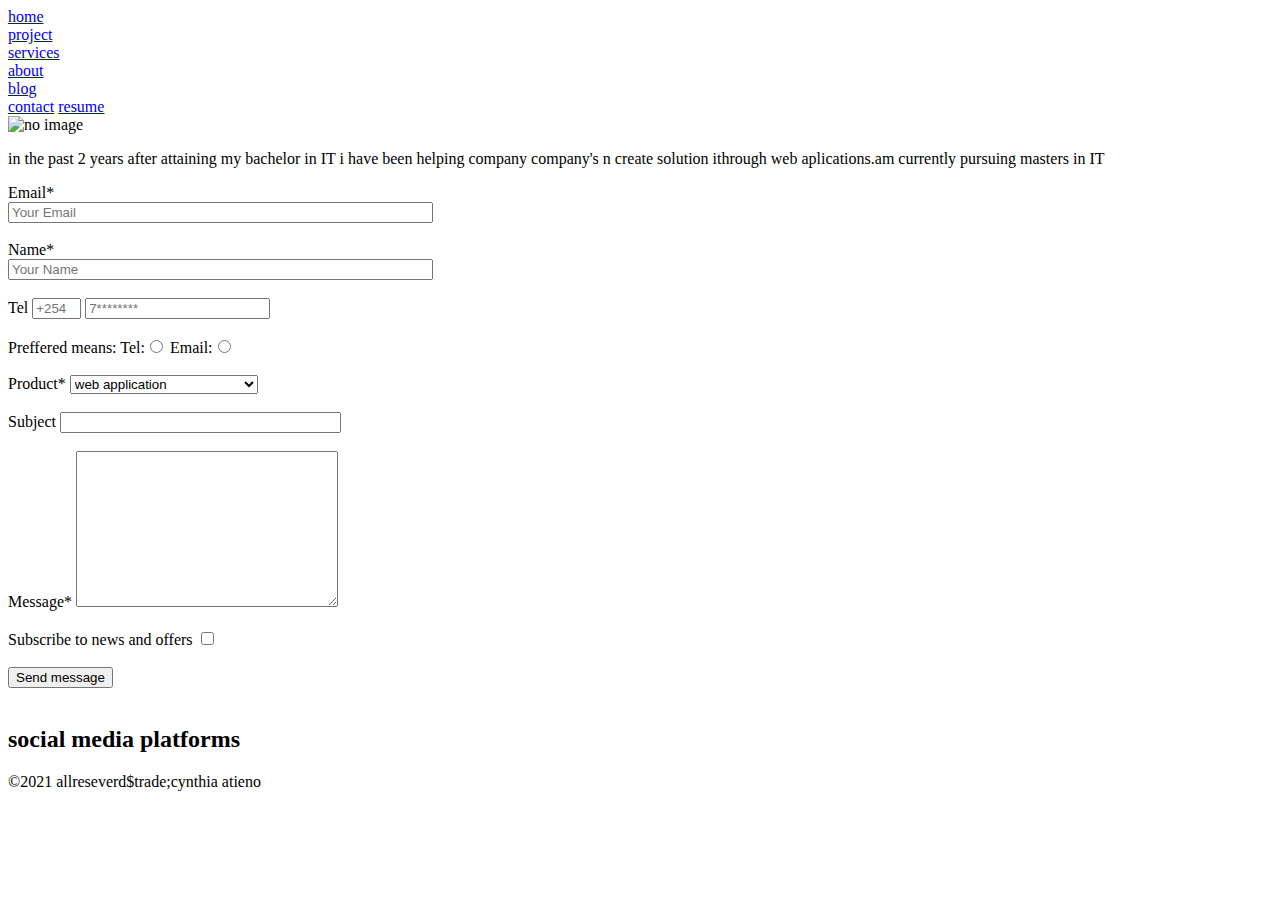
==== contacts.html @ 39a06a97 "Add files via upload" ====
<!--
    Author: Cynthia Atieno
    Date: 10/22/2021
    license: MIT
    Article: this is all about my website page.
    this page is all about how you can reach me through contacts and email
    and offers are available,you only have to subscribe



-->
<!DOCTYPE html>
<html lang="en">
<head>

    <meta charset="UTF-8">
    <meta http-equiv="X-UA-Compatible" content="IE=edge">
    <meta name="viewport" content="width=device-width, initial-scale=1.0">
    <script src="https://kit.fontawesome.com/dd06602d3d.js" crossorigin="anonymous"></script>
     <title>Cynthia Atieno</title>
    <link rel="shortcut icon" href="favicon.ico" type="image/x-icon">
    <link rel="stylesheet" href="css/main.css">

</head>
<body>
       <!--Navigation bar-->
    <nav class="navbar">
       <a href="home.html" class="nav-link"><i class="fas fa-home"></i>home</a><br>
       <a href="project.html" class="nav-link"><i class="fas fa-tasks"></i>project</a><br>
       <a href="services.html" class="nav-link"><i class="fab fa-servicestack"></i>services</a><br>
       <a href="about.html" class="nav-link"><i class="fas fa-address-card"></i>about</a><br>
       <a href="blog.html" class="nav-link"><i class="fas fa-blog"></i>blog</a><br>
        <a href="contact.html" class="nav-link"><i class="fas fa-address-book"></i>contact</a>
        <a href="resume.hmtl " class="nav-link"><i class="fas fa-file"></i>resume</a>
    </nav> 
    <!--jumbotron-->
        <img src="images.gif" alt="no image"width="500" height="500">
        <p>
            in the past 2 years after attaining my bachelor in IT i have been helping company company's n create solution ithrough web aplications.am currently pursuing masters 
            in IT
        </p>
    
 <!--main section-->
    <main>
        <form action="contact-form">

            <label for="email">Email*</label><br>
            <input type="text" name="email"  size="50" placeholder="Your Email" required>
            <br>
            <br>
            
            <label for="name">Name*</label><br>
            <input type="text" name="name" size="50" placeholder="Your Name" required>
            <br>
            <br>
            
            <label for="tel">Tel</label>
            <input type="tel" name="Tel" size="3" placeholder="+254">
            <input type="text" name="Tel" id="Tel" placeholder="7********">
            <br>
            <br>

            <label for="Products">Preffered means:</label>
            Tel:<input type="radio" name="Preffered means" value="Tel">
            Email:<input type="radio" name="Preffered means" value="Email">
            
            <br>
            <br>

            <label for="Product">Product*</label>
            <select name="Types of services" id="Services">
                <option value="web application development">web application</option>
                <option value="system integration">system integration</option>
                <option value="software prototyping">Software prototyping</option>
                <option value="network consulting">network consulting</option>
                <option value="cloud computing">cloud computing</option>
                <option value="basic software development">basic software development</option>
                <option value="quality assurance">quality assurance</option>
            </select>
            <br>
            <br>

            <label for="Subject">Subject</label>
            <input type="text" name="Subject" size="32">
            <br>
            <br>
            
            <label for="Message">Message*</label>
            <textarea name="Message" id="Message" cols="30" rows="10"></textarea>
            <br>
            <br>

            <label for="subscription">Subscribe to news and offers</label>
            <input type="checkbox" name="">
            <br>
            <br>
            
            <label for="Send message"></label>
            <input type="button" value="Send message">
            <br>
            <br>

        </form>
    </main>
       
<!--footer section-->

    <footer>
    <h2>social media platforms</h2>
       <a href="https://instagram.com"><i class="fab fa-instagram-square fa-2x" ></i></a>
        <a href="https://www.Github.com"><i class="fab fa-github fa-2x"></i></a>
       <a href="https://WWW.gmail.com"><i class="far fa-envelope fa-2x"></i></a>
      <a href="https://www.linkin.com"><i class="fab fa-linkedin-in fa-2x"></i></a>
       <a href="https://WWW.twitter.com"><i class="fab fa-twitter-square fa-2x"></i> </a>

    <p>&copy;2021 allreseverd$trade;cynthia atieno</reserved1></p>

       </footer>
</body>
</html>
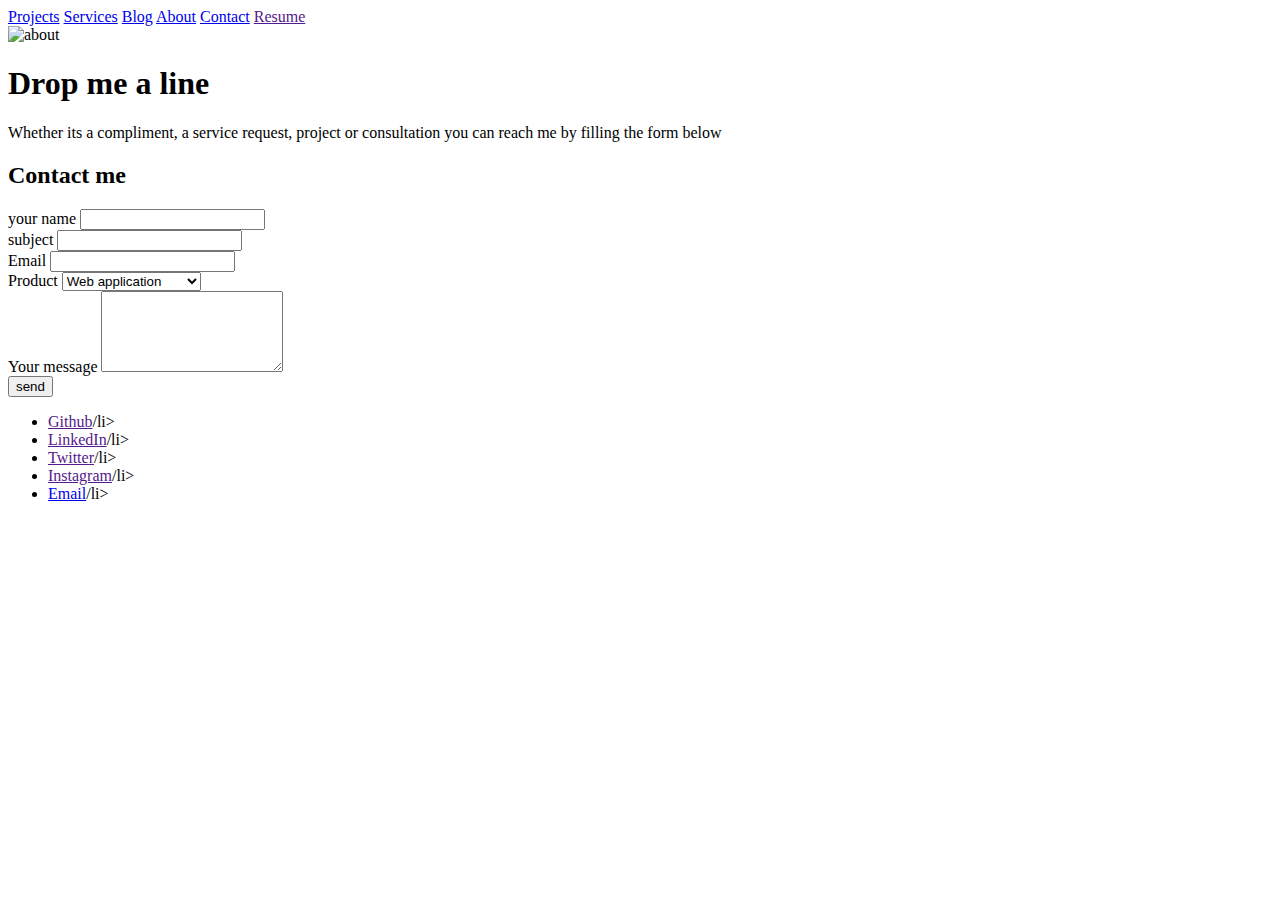
==== commit 8a4493e4: "Add files via upload" ====
--- a/contacts.html
+++ b/contacts.html
@@ -11,110 +11,79 @@
 -->
 <!DOCTYPE html>
 <html lang="en">
-<head>
+  <head>
+    <meta charset="UTF-8" />
+    <meta http-equiv="X-UA-Compatible" content="IE=edge" />
+    <meta name="viewport" content="width=device-width, initial-scale=1.0" />
+    <title>Contact</title>
+  </head>
+  <body>
+    <!--navigation bar section-->
+    <nav>
+      <a href="projects.html">Projects</a>
+      <a href="services.html">Services</a>
+      <a href="blog.html">Blog</a>
+      <a href="about.html">About</a>
+      <a href="contact.html">Contact</a>
+      <a href="">Resume</a>
+    </nav>
+    <!--hero section-->
+    <header>
+      <img
+        src="image.gif.jpg"
+        alt="about"
+        width="400"
+        height="400"
+      />
+      <h1>Drop me a line</h1>
+      <p>
+        Whether its a compliment, a service request, project or consultation you
+        can reach me by filling the form below
+      </p>
+    </header>
+    <!--MAIN PAGE CONTENT-->
+    <main>
+      <h2>Contact me</h2>
+      <form action="">
+        <div>
+          <label for="name">your name</label>
+          <input typr="text" id="name" size="20" />
+        </div>
+        <div>
+          <label for="subject">subject</label>
+          <input type="text" name="subject" id="subject" />
+        </div>
+        <div>
+          <label for="email">Email</label>
+          <input type="email" id="email" size="20" />
+        </div>
+        <div>
+          <label for="product">Product</label>
+          <select name="product" id="product">
+            <option value="web">Web application</option>
+            <option value="desktop">Desktop application</option>
+            <option value="mobile">Mobile application</option>
+            <option value="other">Other</option>
+          </select>
+        </div>
+        <div>
+          <label for="message">Your message</label>
+          <textarea name="" id="" cols="20" rows="5"></textarea>
+        </div>
+        <input type="submit" name="submit" id="submit" value="send"
+      </form>
+    </main>
+    <!--footer section-->
+    <footer>
+      <ul>
+        <li><a href="">Github</a>/li></li>
+        <li><a href="">LinkedIn</a>/li></li>
+        <li><a href="">Twitter</a>/li></li>
+        <li><a href="">Instagram</a>/li></li>
+        <li><a href="mailto:">Email</a>/li></li>
+      </ul>
+    </footer>
+  </body>
+</html>
 
-    <meta charset="UTF-8">
-    <meta http-equiv="X-UA-Compatible" content="IE=edge">
-    <meta name="viewport" content="width=device-width, initial-scale=1.0">
-    <script src="https://kit.fontawesome.com/dd06602d3d.js" crossorigin="anonymous"></script>
-     <title>Cynthia Atieno</title>
-    <link rel="shortcut icon" href="favicon.ico" type="image/x-icon">
-    <link rel="stylesheet" href="css/main.css">
-
-</head>
-<body>
-       <!--Navigation bar-->
-    <nav class="navbar">
-       <a href="home.html" class="nav-link"><i class="fas fa-home"></i>home</a><br>
-       <a href="project.html" class="nav-link"><i class="fas fa-tasks"></i>project</a><br>
-       <a href="services.html" class="nav-link"><i class="fab fa-servicestack"></i>services</a><br>
-       <a href="about.html" class="nav-link"><i class="fas fa-address-card"></i>about</a><br>
-       <a href="blog.html" class="nav-link"><i class="fas fa-blog"></i>blog</a><br>
-        <a href="contact.html" class="nav-link"><i class="fas fa-address-book"></i>contact</a>
-        <a href="resume.hmtl " class="nav-link"><i class="fas fa-file"></i>resume</a>
-    </nav> 
-    <!--jumbotron-->
-        <img src="images.gif" alt="no image"width="500" height="500">
-        <p>
-            in the past 2 years after attaining my bachelor in IT i have been helping company company's n create solution ithrough web aplications.am currently pursuing masters 
-            in IT
-        </p>
-    
- <!--main section-->
-    <main>
-        <form action="contact-form">
-
-            <label for="email">Email*</label><br>
-            <input type="text" name="email"  size="50" placeholder="Your Email" required>
-            <br>
-            <br>
-            
-            <label for="name">Name*</label><br>
-            <input type="text" name="name" size="50" placeholder="Your Name" required>
-            <br>
-            <br>
-            
-            <label for="tel">Tel</label>
-            <input type="tel" name="Tel" size="3" placeholder="+254">
-            <input type="text" name="Tel" id="Tel" placeholder="7********">
-            <br>
-            <br>
-
-            <label for="Products">Preffered means:</label>
-            Tel:<input type="radio" name="Preffered means" value="Tel">
-            Email:<input type="radio" name="Preffered means" value="Email">
-            
-            <br>
-            <br>
-
-            <label for="Product">Product*</label>
-            <select name="Types of services" id="Services">
-                <option value="web application development">web application</option>
-                <option value="system integration">system integration</option>
-                <option value="software prototyping">Software prototyping</option>
-                <option value="network consulting">network consulting</option>
-                <option value="cloud computing">cloud computing</option>
-                <option value="basic software development">basic software development</option>
-                <option value="quality assurance">quality assurance</option>
-            </select>
-            <br>
-            <br>
-
-            <label for="Subject">Subject</label>
-            <input type="text" name="Subject" size="32">
-            <br>
-            <br>
-            
-            <label for="Message">Message*</label>
-            <textarea name="Message" id="Message" cols="30" rows="10"></textarea>
-            <br>
-            <br>
-
-            <label for="subscription">Subscribe to news and offers</label>
-            <input type="checkbox" name="">
-            <br>
-            <br>
-            
-            <label for="Send message"></label>
-            <input type="button" value="Send message">
-            <br>
-            <br>
-
-        </form>
-    </main>
-       
-<!--footer section-->
-
-    <footer>
-    <h2>social media platforms</h2>
-       <a href="https://instagram.com"><i class="fab fa-instagram-square fa-2x" ></i></a>
-        <a href="https://www.Github.com"><i class="fab fa-github fa-2x"></i></a>
-       <a href="https://WWW.gmail.com"><i class="far fa-envelope fa-2x"></i></a>
-      <a href="https://www.linkin.com"><i class="fab fa-linkedin-in fa-2x"></i></a>
-       <a href="https://WWW.twitter.com"><i class="fab fa-twitter-square fa-2x"></i> </a>
-
-    <p>&copy;2021 allreseverd$trade;cynthia atieno</reserved1></p>
-
-       </footer>
-</body>
-</html>
+    